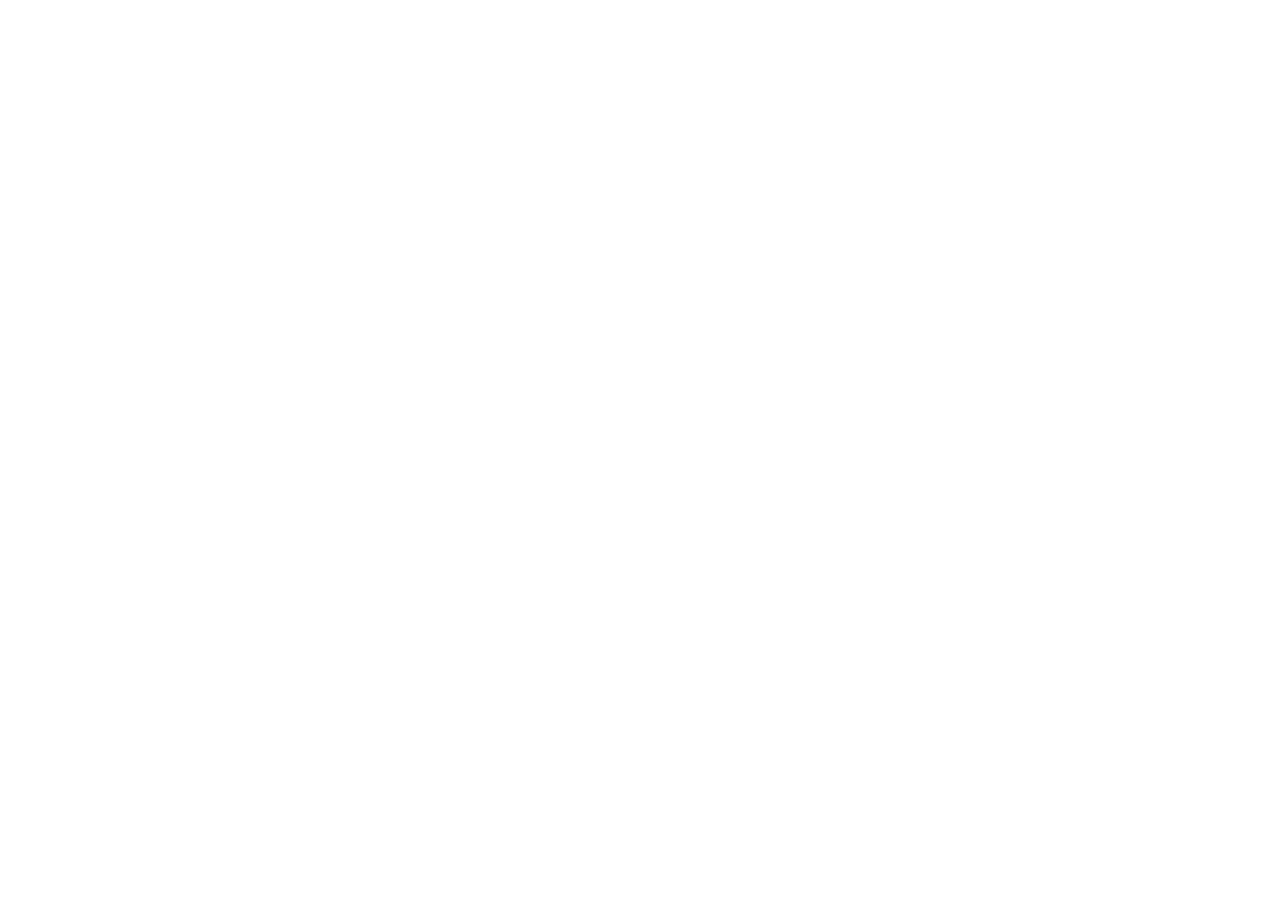
==== index.html @ b2e0763a "Basic structure" ====
<!DOCTYPE html>
<html lang="en">
<head>
    <meta charset="UTF-8">
    <meta http-equiv="X-UA-Compatible" content="IE=edge">
    <meta name="viewport" content="width=device-width, initial-scale=1.0">
    <link rel="stylesheet" href="./css/main.css">
    <title>Document</title>
</head>
<body>
    
</body>
</html>
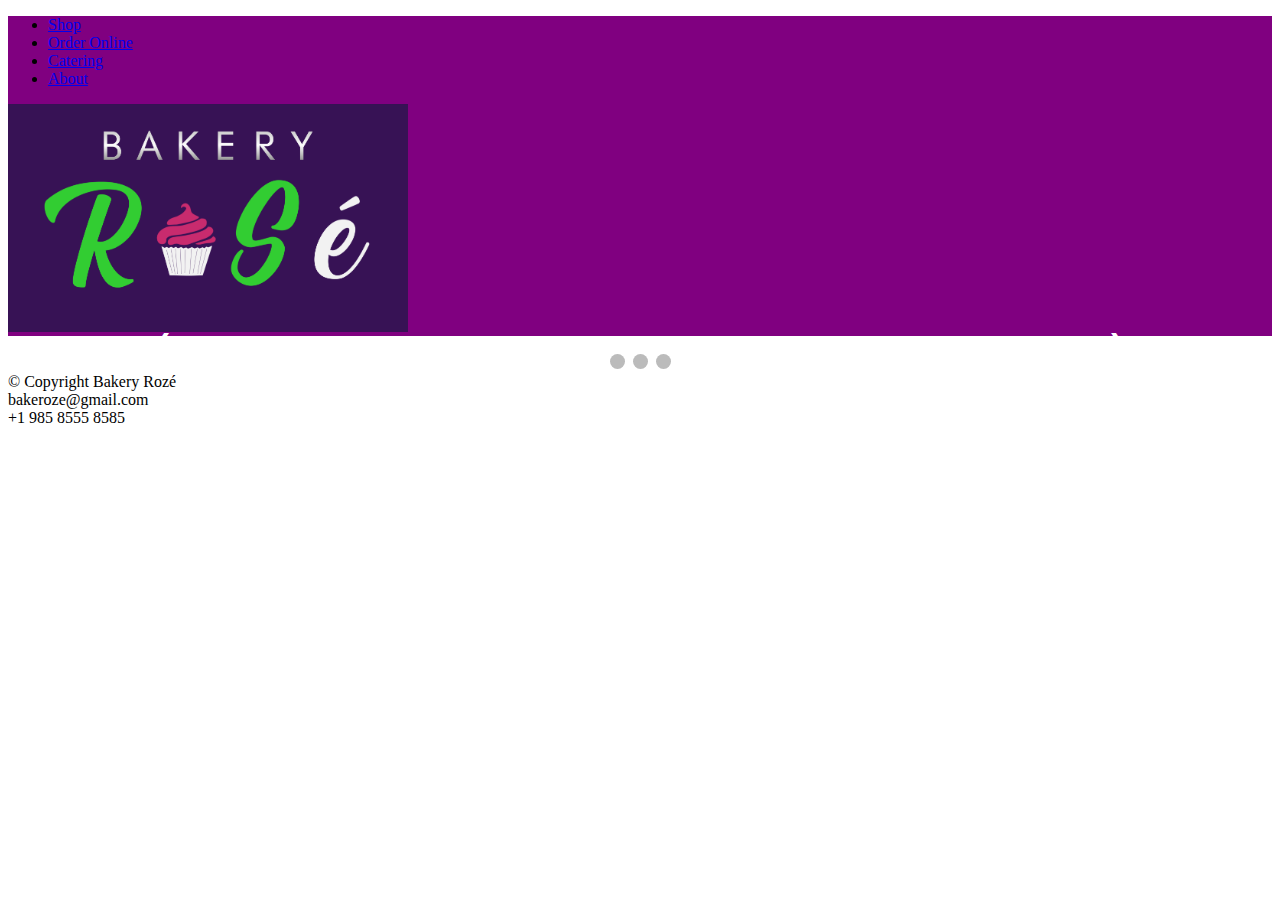
==== commit 2c396886: "adds header body and footer" ====
--- a/index.html
+++ b/index.html
@@ -1,13 +1,73 @@
 <!DOCTYPE html>
 <html lang="en">
+
 <head>
     <meta charset="UTF-8">
     <meta http-equiv="X-UA-Compatible" content="IE=edge">
     <meta name="viewport" content="width=device-width, initial-scale=1.0">
     <link rel="stylesheet" href="./css/main.css">
-    <title>Document</title>
+    <title>Cafe Rose</title>
+    <script src="./slideshow.js">  
+    </script> 
 </head>
+
 <body>
-    
+    <header class="header">
+        <nav>
+            <ul>
+                <li><a href="./shop.html">Shop</a></li>
+                <li><a href="./order.html">Order Online</a></li>
+                <li><a href="./catering.html">Catering</a></li>
+                <li><a href="./about.html">About</a></li>
+            </ul>
+        </nav>
+        <img src="./image/Rose.png" alt="logo" class="logo">
+    </header>
+    <!-- Slideshow container -->
+    <div class="slideshow-container">
+
+        <!-- Full-width images with number and caption text -->
+        <div class="mySlides fade">
+            <div class="numbertext">1 / 3</div>
+            <img src="./image/istockphoto-1356431262-612x612.jpg" style="width:100%">
+            <div class="text">Breakfast Special</div>
+        </div>
+
+        <div class="mySlides fade">
+            <div class="numbertext">2 / 3</div>
+            <img src="./image/jelly-donuts-in-rows.jpg" style="width:100%">
+            <div class="text">Jolly Jelly</div>
+        </div>
+
+        <div class="mySlides fade">
+            <div class="numbertext">3 / 3</div>
+            <img src="./image/macaron-pile-closeup.jpg" style="width:100%">
+            <div class="text">The Double Baconwich</div>
+        </div>
+
+        <!-- Next and previous buttons -->
+        <a class="prev" onclick="plusSlides(-1)">&#10094;</a>
+        <a class="next" onclick="plusSlides(1)">&#10095;</a>
+    </div>
+    <br>
+
+    <!-- The dots/circles -->
+    <div style="text-align:center">
+        <span class="dot" onclick="currentSlide(1)"></span>
+        <span class="dot" onclick="currentSlide(2)"></span>
+        <span class="dot" onclick="currentSlide(3)"></span>
+    </div>
+    <footer>
+        <div>
+            &#169; Copyright Bakery Roz&#233;
+        </div>
+        <div>
+            bakeroze@gmail.com
+        </div>
+        <div>
+            +1 985 8555 8585
+        </div>
+    </footer>
 </body>
+
 </html>--- a/css/main.css
+++ b/css/main.css
@@ -0,0 +1,98 @@
+* {box-sizing:border-box}
+
+/* Slideshow container */
+.slideshow-container {
+  max-width: 1000px;
+  max-height: 800px;
+  position: relative;
+  margin: auto;
+}
+
+/* Hide the images by default */
+.mySlides {
+  display: none;
+}
+
+/* Next & previous buttons */
+.prev, .next {
+  cursor: pointer;
+  position: absolute;
+  top: 50%;
+  width: auto;
+  margin-top: -22px;
+  padding: 16px;
+  color: white;
+  font-weight: bold;
+  font-size: 18px;
+  transition: 0.6s ease;
+  border-radius: 0 3px 3px 0;
+  user-select: none;
+}
+
+/* Position the "next button" to the right */
+.next {
+  right: 0;
+  border-radius: 3px 0 0 3px;
+}
+
+/* On hover, add a black background color with a little bit see-through */
+.prev:hover, .next:hover {
+  background-color: rgba(0,0,0,0.8);
+}
+
+/* Caption text */
+.text {
+  color: #f2f2f2;
+  font-size: 15px;
+  padding: 8px 12px;
+  position: absolute;
+  bottom: 8px;
+  width: 100%;
+  text-align: center;
+}
+
+/* Number text (1/3 etc) */
+.numbertext {
+  color: #f2f2f2;
+  font-size: 12px;
+  padding: 8px 12px;
+  position: absolute;
+  top: 0;
+}
+
+/* The dots/bullets/indicators */
+.dot {
+  cursor: pointer;
+  height: 15px;
+  width: 15px;
+  margin: 0 2px;
+  background-color: #bbb;
+  border-radius: 50%;
+  display: inline-block;
+  transition: background-color 0.6s ease;
+}
+
+.active, .dot:hover {
+  background-color: #717171;
+}
+
+/* Fading animation */
+.fade {
+  animation-name: fade;
+  animation-duration: 1.5s;
+}
+
+@keyframes fade {
+  from {opacity: .4}
+  to {opacity: 1}
+}
+
+
+.logo{
+    max-width: 400px;
+    margin: auto;
+}
+
+.header{
+    background-color: purple;
+}
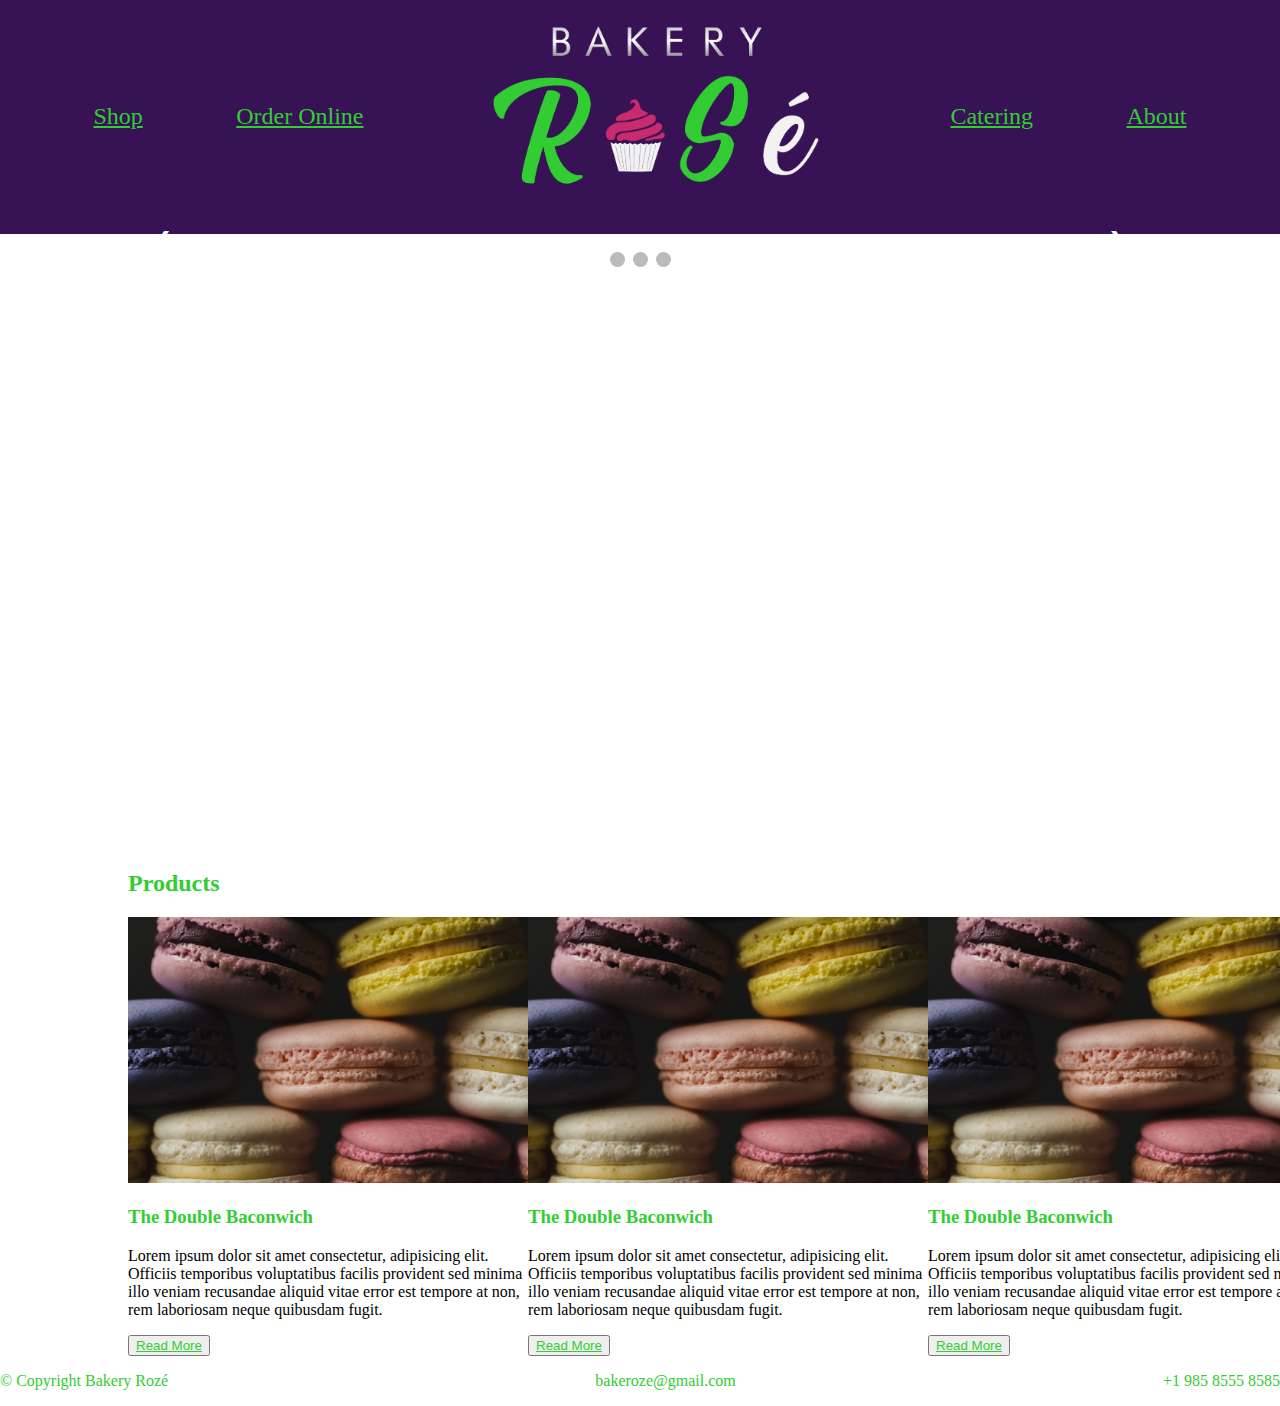
==== commit 7c73b583: "adds comment" ====
--- a/index.html
+++ b/index.html
@@ -7,64 +7,105 @@
     <meta name="viewport" content="width=device-width, initial-scale=1.0">
     <link rel="stylesheet" href="./css/main.css">
     <title>Cafe Rose</title>
-    <script src="./slideshow.js">  
-    </script> 
+    <script src="./slideshow.js">
+    </script>
 </head>
 
 <body>
-    <header class="header">
-        <nav>
-            <ul>
-                <li><a href="./shop.html">Shop</a></li>
-                <li><a href="./order.html">Order Online</a></li>
-                <li><a href="./catering.html">Catering</a></li>
-                <li><a href="./about.html">About</a></li>
-            </ul>
-        </nav>
-        <img src="./image/Rose.png" alt="logo" class="logo">
-    </header>
-    <!-- Slideshow container -->
-    <div class="slideshow-container">
+    <div class="wrapper">
+        <header class="header">
+            <nav>
+                <!--Navigation/Header-->
+                <ul class="headerli">
+                    <li><a href="./shop.html">Shop</a></li>
+                    <li><a href="./order.html">Order Online</a></li>
+                    <li><a href="./index.html"><img src="./image/Rose.png" alt="logo" class="logo"></a></li>
+                    <li><a href="./catering.html">Catering</a></li>
+                    <li><a href="./about.html">About</a></li>
+                </ul>
+            </nav>
+        </header>
+        <!-- Slideshow container https://www.w3schools.com/howto/howto_js_slideshow.asp-->
+        <div class="slideshow-container">
 
-        <!-- Full-width images with number and caption text -->
-        <div class="mySlides fade">
-            <div class="numbertext">1 / 3</div>
-            <img src="./image/istockphoto-1356431262-612x612.jpg" style="width:100%">
-            <div class="text">Breakfast Special</div>
+            <!-- Full-width images with number and caption text -->
+            <div class="mySlides fade">
+                <div class="numbertext">1 / 3</div>
+                <img src="./image/istockphoto-1356431262-612x612.jpg" style="width:100%">
+                <div class="text"><a href="./bs.html">Breakfast Special</a></div>
+            </div>
+
+            <div class="mySlides fade">
+                <div class="numbertext">2 / 3</div>
+                <img src="./image/jelly-donuts-in-rows.jpg" style="width:100%">
+                <div class="text"><a href="./jj.html">Jolly Jelly</a></div>
+            </div>
+
+            <div class="mySlides fade">
+                <div class="numbertext">3 / 3</div>
+                <img src="./image/macaron-pile-closeup.jpg" style="width:100%">
+                <div class="text"><a href="dbw.html">The Double Baconwich</a></div>
+            </div>
+
+            <!-- Next and previous buttons -->
+            <a class="prev" onclick="plusSlides(-1)">&#10094;</a>
+            <a class="next" onclick="plusSlides(1)">&#10095;</a>
         </div>
+        <br>
 
-        <div class="mySlides fade">
-            <div class="numbertext">2 / 3</div>
-            <img src="./image/jelly-donuts-in-rows.jpg" style="width:100%">
-            <div class="text">Jolly Jelly</div>
+        <!-- The dots/circles -->
+        <div style="text-align:center">
+            <span class="dot" onclick="currentSlide(1)"></span>
+            <span class="dot" onclick="currentSlide(2)"></span>
+            <span class="dot" onclick="currentSlide(3)"></span>
         </div>
+    </div>
+    <div class="products" id="products">
+        <h2>Products</h2>
+        <!-- posts -->
+        <div class="productswrapper">
 
-        <div class="mySlides fade">
-            <div class="numbertext">3 / 3</div>
-            <img src="./image/macaron-pile-closeup.jpg" style="width:100%">
-            <div class="text">The Double Baconwich</div>
+            <section class="post1">
+                <img src="./image/macaron-pile-closeup.jpg" alt="picture of double baconwich">
+                <h3>The Double Baconwich</h3>
+                <p>Lorem ipsum dolor sit amet consectetur, adipisicing elit. Officiis temporibus voluptatibus
+                    facilis
+                    provident sed minima illo veniam recusandae aliquid vitae error est tempore at non, rem
+                    laboriosam
+                    neque quibusdam fugit.</p>
+                <button><a href="./dbw.html">Read More</a>  <i class="fa-solid fa-caret-right"></i></button>
+            </section>
+            <section class="post2">
+                <img src="./image/macaron-pile-closeup.jpg" alt="picture of double baconwich">
+                <h3>The Double Baconwich</h3>
+                <p>Lorem ipsum dolor sit amet consectetur, adipisicing elit. Officiis temporibus voluptatibus
+                    facilis
+                    provident sed minima illo veniam recusandae aliquid vitae error est tempore at non, rem
+                    laboriosam
+                    neque quibusdam fugit.</p>
+                <button><a href="./dbw.html">Read More</a> <i class="fa-solid fa-caret-right"></i></button>
+            </section>
+            <section class="post3">
+                <img src="./image/macaron-pile-closeup.jpg" alt="picture of double baconwich">
+                <h3>The Double Baconwich</h3>
+                <p>Lorem ipsum dolor sit amet consectetur, adipisicing elit. Officiis temporibus voluptatibus
+                    facilis
+                    provident sed minima illo veniam recusandae aliquid vitae error est tempore at non, rem
+                    laboriosam
+                    neque quibusdam fugit.</p>
+                <button><a href="./dbw.html">Read More</a>  <i class="fa-solid fa-caret-right"></i></button>
+            </section>
         </div>
-
-        <!-- Next and previous buttons -->
-        <a class="prev" onclick="plusSlides(-1)">&#10094;</a>
-        <a class="next" onclick="plusSlides(1)">&#10095;</a>
     </div>
-    <br>
-
-    <!-- The dots/circles -->
-    <div style="text-align:center">
-        <span class="dot" onclick="currentSlide(1)"></span>
-        <span class="dot" onclick="currentSlide(2)"></span>
-        <span class="dot" onclick="currentSlide(3)"></span>
-    </div>
-    <footer>
-        <div>
+    <footer class="footer">
+        <!--Footer-->
+        <div class="footer1">
             &#169; Copyright Bakery Roz&#233;
         </div>
-        <div>
+        <div class="footer2">
             bakeroze@gmail.com
         </div>
-        <div>
+        <div class="footer3">
             +1 985 8555 8585
         </div>
     </footer>
--- a/css/main.css
+++ b/css/main.css
@@ -1,98 +1,180 @@
-* {box-sizing:border-box}
+* {
+    box-sizing: border-box
+}
+
+.slideshow-container a{
+    
+}
 
 /* Slideshow container */
 .slideshow-container {
-  max-width: 1000px;
-  max-height: 800px;
-  position: relative;
-  margin: auto;
+    max-width: 1000px;
+    max-height: 800px;
+    position: relative;
+    margin: auto;
 }
 
 /* Hide the images by default */
 .mySlides {
-  display: none;
+    display: none;
 }
 
 /* Next & previous buttons */
-.prev, .next {
-  cursor: pointer;
-  position: absolute;
-  top: 50%;
-  width: auto;
-  margin-top: -22px;
-  padding: 16px;
-  color: white;
-  font-weight: bold;
-  font-size: 18px;
-  transition: 0.6s ease;
-  border-radius: 0 3px 3px 0;
-  user-select: none;
+.prev,
+.next {
+    cursor: pointer;
+    position: absolute;
+    top: 50%;
+    width: auto;
+    margin-top: -22px;
+    padding: 16px;
+    color: white;
+    font-weight: bold;
+    font-size: 18px;
+    transition: 0.6s ease;
+    border-radius: 0 3px 3px 0;
+    user-select: none;
 }
 
 /* Position the "next button" to the right */
 .next {
-  right: 0;
-  border-radius: 3px 0 0 3px;
+    right: 0;
+    border-radius: 3px 0 0 3px;
 }
 
 /* On hover, add a black background color with a little bit see-through */
-.prev:hover, .next:hover {
-  background-color: rgba(0,0,0,0.8);
+.prev:hover,
+.next:hover {
+    background-color: rgba(0, 0, 0, 0.8);
 }
 
 /* Caption text */
 .text {
-  color: #f2f2f2;
-  font-size: 15px;
-  padding: 8px 12px;
-  position: absolute;
-  bottom: 8px;
-  width: 100%;
-  text-align: center;
+    color: #32CD32;
+    font-size: 24px;
+    padding: 8px 12px;
+    position: absolute;
+    bottom: 8px;
+    width: 100%;
+    text-align: center;
 }
 
 /* Number text (1/3 etc) */
 .numbertext {
-  color: #f2f2f2;
-  font-size: 12px;
-  padding: 8px 12px;
-  position: absolute;
-  top: 0;
+    color: #f2f2f2;
+    font-size: 12px;
+    padding: 8px 12px;
+    position: absolute;
+    top: 0;
 }
 
 /* The dots/bullets/indicators */
 .dot {
-  cursor: pointer;
-  height: 15px;
-  width: 15px;
-  margin: 0 2px;
-  background-color: #bbb;
-  border-radius: 50%;
-  display: inline-block;
-  transition: background-color 0.6s ease;
+    cursor: pointer;
+    height: 15px;
+    width: 15px;
+    margin: 0 2px;
+    background-color: #bbb;
+    border-radius: 50%;
+    display: inline-block;
+    transition: background-color 0.6s ease;
 }
 
-.active, .dot:hover {
-  background-color: #717171;
+.active,
+.dot:hover {
+    background-color: #717171;
 }
 
 /* Fading animation */
 .fade {
-  animation-name: fade;
-  animation-duration: 1.5s;
+    animation-name: fade;
+    animation-duration: 1.5s;
 }
 
 @keyframes fade {
-  from {opacity: .4}
-  to {opacity: 1}
+    from {
+        opacity: .4
+    }
+
+    to {
+        opacity: 1
+    }
 }
 
 
-.logo{
+.logo {
     max-width: 400px;
     margin: auto;
 }
 
-.header{
-    background-color: purple;
+.header {
+    background-color: #371255;
+    width: 100%;
 }
+
+html,
+body {
+    height: 100%;
+    margin: 0;
+}
+
+.wrapper {
+    min-height: 100%;
+    margin-bottom: -50px;
+}
+
+.footer,
+.push {
+    width: 100%;
+    height: 50px;
+}
+
+.headerli{
+    display: flex;
+    flex-direction: row;
+    justify-content: center;
+    align-items: center;
+    align-content: space-around;
+    justify-content: space-evenly;
+    list-style-type: none;
+    padding: 0;
+    margin: 0;
+}
+
+nav ul li a{
+    color: #32CD32;
+    font-size: 24px;
+}
+
+.footer{
+    display: flex;
+    width: 100%;
+    flex-wrap: nowrap;
+    align-items: center;
+    justify-content: space-between;
+    color: #32CD32;
+}
+
+.products{
+    max-width: 80%;
+    margin:auto;
+
+}
+
+.products img{
+    max-width: 400px;
+}
+
+.productswrapper{
+    max-width: 100%;
+    display: grid;
+    grid-template-columns: 1fr 1fr 1fr;
+}
+
+h1, h2, h3{
+    color: #32CD32;
+}
+
+.products a{
+    color: #32CD32;
+}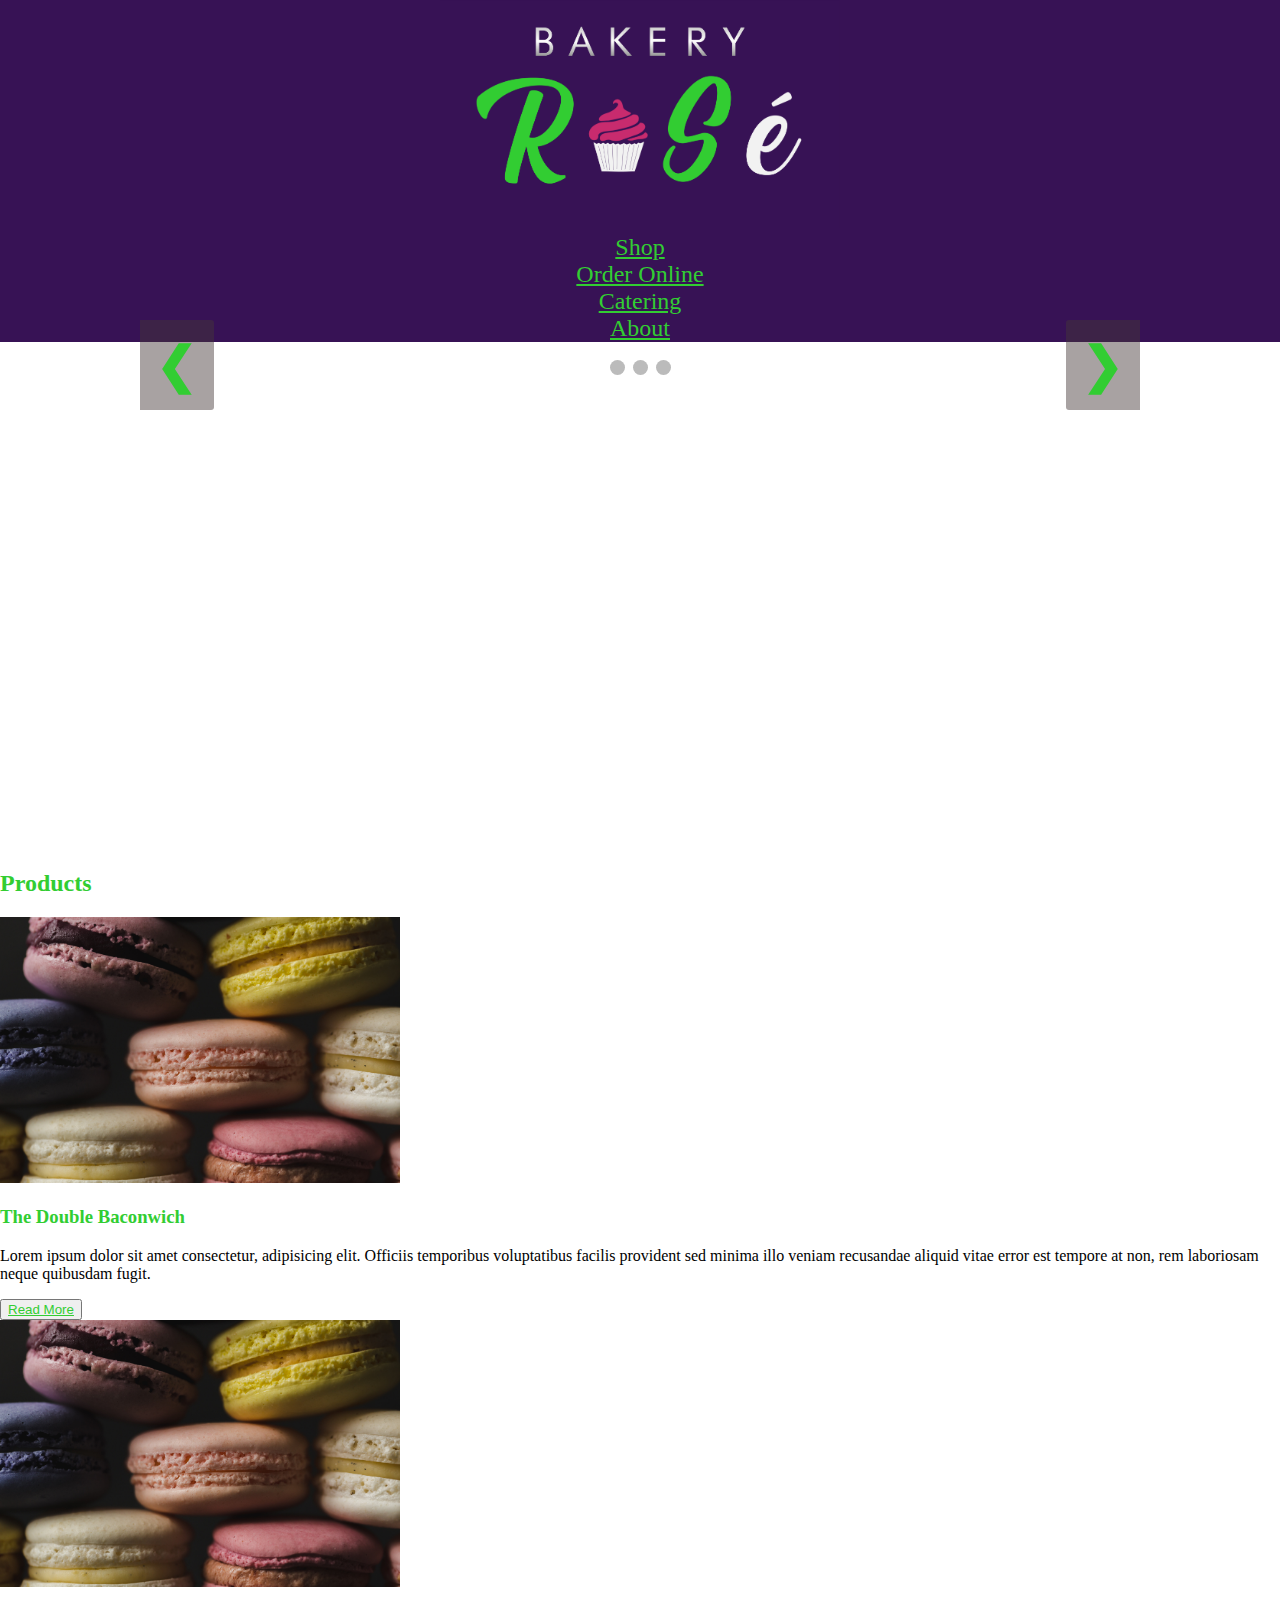
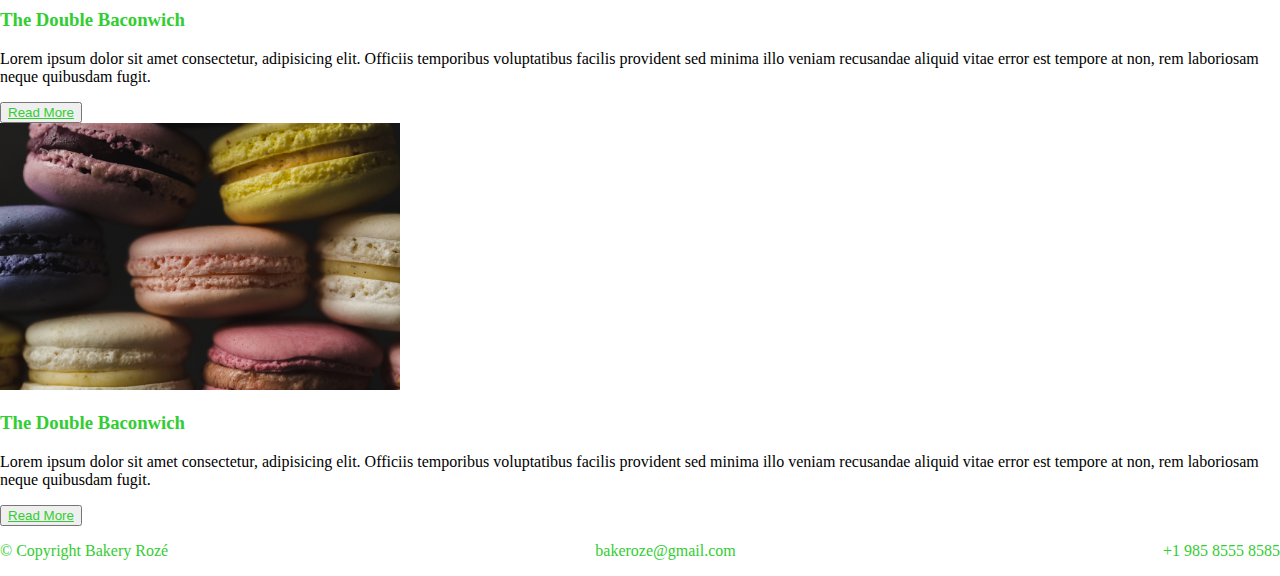
==== commit 5f6454a6: "responsive" ====
--- a/index.html
+++ b/index.html
@@ -17,11 +17,11 @@
             <nav>
                 <!--Navigation/Header-->
                 <ul class="headerli">
-                    <li><a href="./shop.html">Shop</a></li>
-                    <li><a href="./order.html">Order Online</a></li>
-                    <li><a href="./index.html"><img src="./image/Rose.png" alt="logo" class="logo"></a></li>
-                    <li><a href="./catering.html">Catering</a></li>
-                    <li><a href="./about.html">About</a></li>
+                    <li class="li1"><a href="./shop.html">Shop</a></li>
+                    <li class="li2"><a href="./order.html">Order Online</a></li>
+                    <li class="li3"><a href="./index.html"><img src="./image/Rose.png" alt="logo" class="logo"></a></li>
+                    <li class="li4"><a href="./catering.html">Catering</a></li>
+                    <li class="li5"><a href="./about.html">About</a></li>
                 </ul>
             </nav>
         </header>
--- a/css/main.css
+++ b/css/main.css
@@ -3,7 +3,10 @@
 }
 
 .slideshow-container a{
-    
+    color: #32CD32;
+    font-weight: 900;
+    font-size: 50px;
+    background-color: #44373777;
 }
 
 /* Slideshow container */
@@ -155,10 +158,9 @@
     color: #32CD32;
 }
 
-.products{
+.products, .content{
     max-width: 80%;
     margin:auto;
-
 }
 
 .products img{
@@ -177,4 +179,55 @@
 
 .products a{
     color: #32CD32;
+}
+
+figure img{
+    height: 500px;
+}
+
+.about{
+    display: grid;
+    grid-template-columns: 1fr 1fr;
+}
+
+/************************************************ 
+                Mobile/Tablet Styles               
+************************************************/
+@media screen and (max-width:1500px){
+    .products, .content{
+        max-width: 100%;
+    }
+
+    .productswrapper{
+        margin: auto;
+        display: flex;
+        flex-direction: column;
+        justify-content: space-between;
+        align-items: center;
+        align-content: center;
+    }
+
+    .headerli{
+        flex-direction: column;
+    }
+
+    .li3{
+        order: 1;
+    }
+
+    .li1{
+        order: 2;
+    }
+
+    .li2{
+        order: 2;
+    }
+
+    .li4{
+        order: 2;
+    }
+
+    .li5{
+        order: 2;
+    }
 }